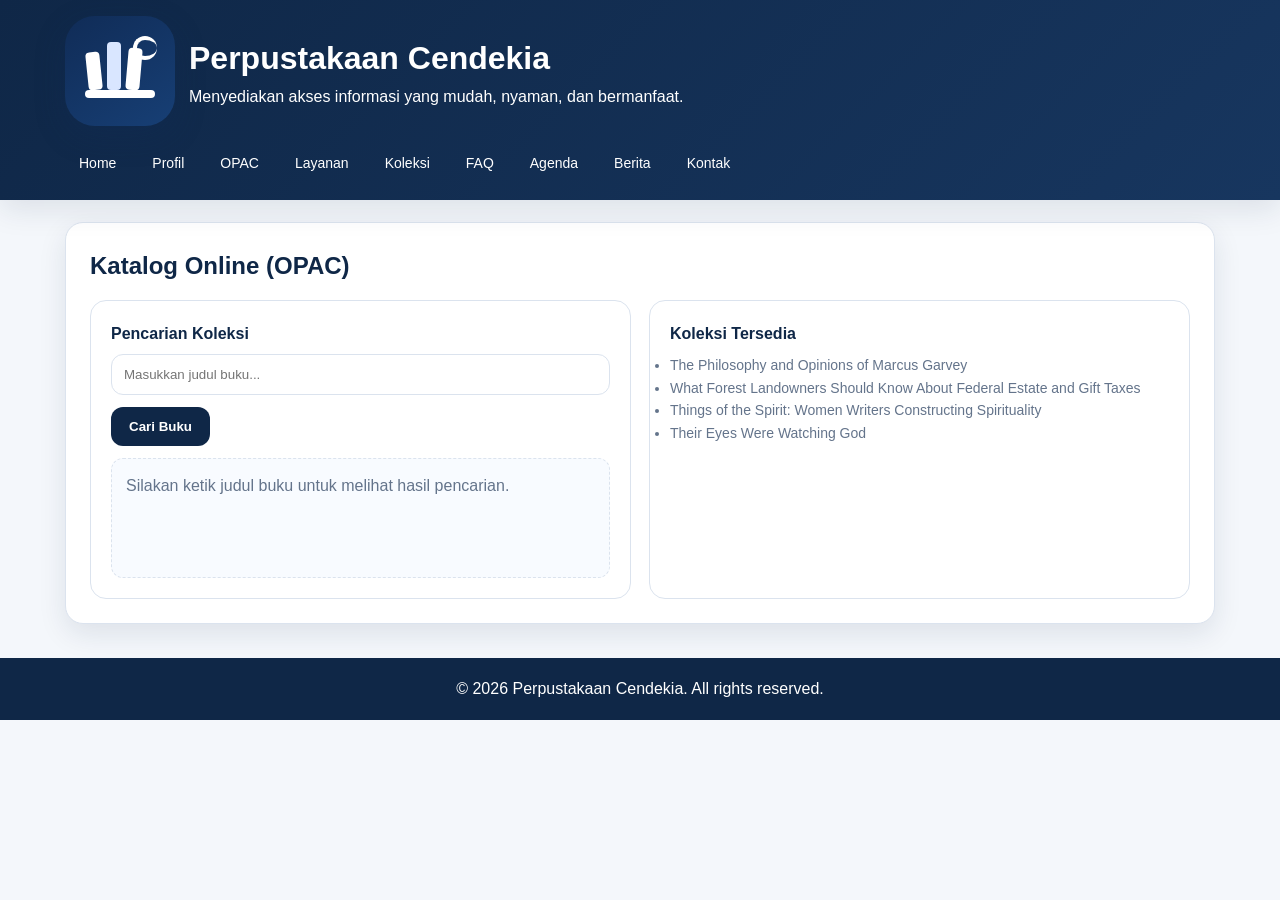
==== opac.html @ a5cba4bf "Add files via upload" ====
<!DOCTYPE html>
<html lang="id">
<head>
  <meta charset="UTF-8">
  <meta name="viewport" content="width=device-width, initial-scale=1.0">
  <title>Perpustakaan Cendekia - OPAC</title>

  <style>

    :root{
      --navy:#0f2747;
      --navy2:#17365f;
      --bg:#f4f7fb;
      --white:#fff;
      --text:#1f2937;
      --muted:#64748b;
      --line:#dbe3ee;
      --shadow:0 10px 28px rgba(15,39,71,.10);
      --radius:18px;
    }

    *{
      margin:0;
      padding:0;
      box-sizing:border-box;
    }

    body{
      font-family:Arial,sans-serif;
      background:var(--bg);
      color:var(--text);
      line-height:1.6;
    }

    .container{
      width:min(1150px,92%);
      margin:auto;
    }

    header{
      background:linear-gradient(135deg,var(--navy),var(--navy2));
      color:#fff;
      padding:16px 0;
      position:sticky;
      top:0;
      z-index:1000;
      box-shadow:var(--shadow);
    }

    .topbar{
      display:flex;
      justify-content:space-between;
      align-items:center;
      gap:16px;
      flex-wrap:wrap;
    }

    .brand{
      display:flex;
      align-items:center;
      gap:14px;
    }

    nav ul{
      list-style:none;
      display:flex;
      gap:8px;
      flex-wrap:wrap;
    }

    nav a{
      color:#fff;
      font-size:14px;
      padding:10px 14px;
      border-radius:999px;
      text-decoration:none;
      display:inline-block;
      transition:.25s;
    }

    nav a:hover{
      background:rgba(255,255,255,.14);
    }

    .card{
      background:#fff;
      border:1px solid var(--line);
      border-radius:var(--radius);
      padding:24px;
      box-shadow:var(--shadow);
      margin:22px 0;
    }

    h3{
      color:var(--navy);
      font-size:24px;
      margin-bottom:14px;
    }

    .two-col{
      display:grid;
      grid-template-columns:1fr 1fr;
      gap:18px;
    }

    .box{
      background:#fff;
      border:1px solid var(--line);
      border-radius:16px;
      padding:20px;
    }

    .box h4{
      color:var(--navy);
      margin-bottom:8px;
    }

    .box p,
    .box li{
      color:var(--muted);
      font-size:14px;
    }

    input{
      width:100%;
      padding:12px;
      border:1px solid var(--line);
      border-radius:12px;
      margin-bottom:12px;
    }

    .btn{
      display:inline-block;
      background:var(--navy);
      color:#fff;
      padding:12px 18px;
      border-radius:12px;
      font-weight:700;
      border:none;
      cursor:pointer;
    }

    .btn:hover{
      background:var(--navy2);
    }

    .result{
      margin-top:12px;
      padding:14px;
      border-radius:12px;
      background:#f8fbff;
      border:1px dashed var(--line);
      color:var(--muted);
      min-height:120px;
    }

    .footer{
      background:var(--navy);
      color:#fff;
      text-align:center;
      padding:18px 0;
      margin-top:34px;
    }

    @media(max-width:768px){
      .two-col{
        grid-template-columns:1fr;
      }
    }

  </style>

</head>

<body>

<header>

  <div class="container topbar">

    <div class="brand">

      <!-- LOGO -->

      <div style="
      width:110px;
      height:110px;
      border-radius:30px;
      background:linear-gradient(145deg,#102c57,#173f75);
      position:relative;
      overflow:hidden;
      flex-shrink:0;
      box-shadow:0 10px 30px rgba(16,44,87,.25);
      ">

        <!-- RAK -->

        <div style="
        position:absolute;
        bottom:28px;
        left:20px;
        width:70px;
        height:8px;
        background:#ffffff;
        border-radius:20px;
        "></div>

        <!-- BUKU 1 -->

        <div style="
        position:absolute;
        bottom:36px;
        left:22px;
        width:14px;
        height:38px;
        background:#ffffff;
        border-radius:4px;
        transform:rotate(-6deg);
        "></div>

        <!-- BUKU 2 -->

        <div style="
        position:absolute;
        bottom:36px;
        left:42px;
        width:14px;
        height:48px;
        background:#d9e6ff;
        border-radius:4px;
        "></div>

        <!-- BUKU 3 -->

        <div style="
        position:absolute;
        bottom:36px;
        left:62px;
        width:14px;
        height:42px;
        background:#ffffff;
        border-radius:4px;
        transform:rotate(5deg);
        "></div>

        <!-- HURUF C -->

        <div style="
        position:absolute;
        top:20px;
        right:18px;
        width:24px;
        height:24px;
        border:4px solid #ffffff;
        border-right:none;
        border-radius:50%;
        "></div>

      </div>

      <div>
        <h1>Perpustakaan Cendekia</h1>
        <p>Menyediakan akses informasi yang mudah, nyaman, dan bermanfaat.</p>
      </div>

    </div>

    <nav>

      <ul>
        <li><a href="index.html">Home</a></li>
        <li><a href="profil.html">Profil</a></li>
        <li><a href="opac.html">OPAC</a></li>
        <li><a href="layanan.html">Layanan</a></li>
        <li><a href="koleksi.html">Koleksi</a></li>
        <li><a href="faq.html">FAQ</a></li>
        <li><a href="agenda.html">Agenda</a></li>
        <li><a href="berita.html">Berita</a></li>
        <li><a href="kontak.html">Kontak</a></li>
      </ul>

    </nav>

  </div>

</header>

<div class="container">

  <div class="card">

    <h3>Katalog Online (OPAC)</h3>

    <div class="two-col">

      <!-- PENCARIAN -->

      <div class="box">

        <h4>Pencarian Koleksi</h4>

        <input
          id="searchInput"
          type="text"
          placeholder="Masukkan judul buku..."
        >

        <button class="btn" onclick="searchBook()">
          Cari Buku
        </button>

        <div id="result" class="result">
          Silakan ketik judul buku untuk melihat hasil pencarian.
        </div>

      </div>

      <!-- DAFTAR BUKU -->

      <div class="box">

        <h4>Koleksi Tersedia</h4>

        <ul id="bookList">

          <li>The Philosophy and Opinions of Marcus Garvey</li>
          <li>What Forest Landowners Should Know About Federal Estate and Gift Taxes</li>
          <li>Things of the Spirit: Women Writers Constructing Spirituality</li>
          <li>Their Eyes Were Watching God</li>

        </ul>

      </div>

    </div>

  </div>

</div>

<div class="footer">
  <p>&copy; 2026 Perpustakaan Cendekia. All rights reserved.</p>
</div>

<script>

const books = [

  {
    title:"Pride and Prejudice",
    author:"Jane Austen",
    category:"Novel Fiksi",
    status:"Tersedia"
  },

  {
    title:"Shelock Holmes",
    author:"Sir Arthur",
    category:"Novel Fiksi",
    status:"Tersedia"
  },

  {
    title:"Romeo and Juliet",
    author:"William Shakespeare",
    category:"Novel Fiksi",
    status:"Tersedia"
  },

 

];

function searchBook(){

  const keyword = document
    .getElementById("searchInput")
    .value
    .trim()
    .toLowerCase();

  const result = document.getElementById("result");

  if(keyword === ""){

    result.innerHTML =
    "Silakan ketik judul buku untuk melihat hasil pencarian.";

    return;

  }

  const foundBooks = books.filter(book =>
    book.title.toLowerCase().includes(keyword)
  );

  if(foundBooks.length > 0){

    let html = "";

    foundBooks.forEach(book => {

      html += `

      <div style="
      background:#ffffff;
      border:1px solid #dbe3ee;
      border-radius:14px;
      padding:14px;
      margin-bottom:12px;
      ">

        <h4 style="
        color:#0f2747;
        margin-bottom:8px;
        ">
          ${book.title}
        </h4>

        <p>
          <strong>Penulis:</strong>
          ${book.author}
        </p>

        <p>
          <strong>Kategori:</strong>
          ${book.category}
        </p>

        <p>
          <strong>Status:</strong>
          ${book.status}
        </p>

      </div>

      `;

    });

    result.innerHTML = html;

  }

  else{

    result.innerHTML =
    "Buku tidak ditemukan dalam koleksi perpustakaan.";

  }

}

</script>

</body>
</html>
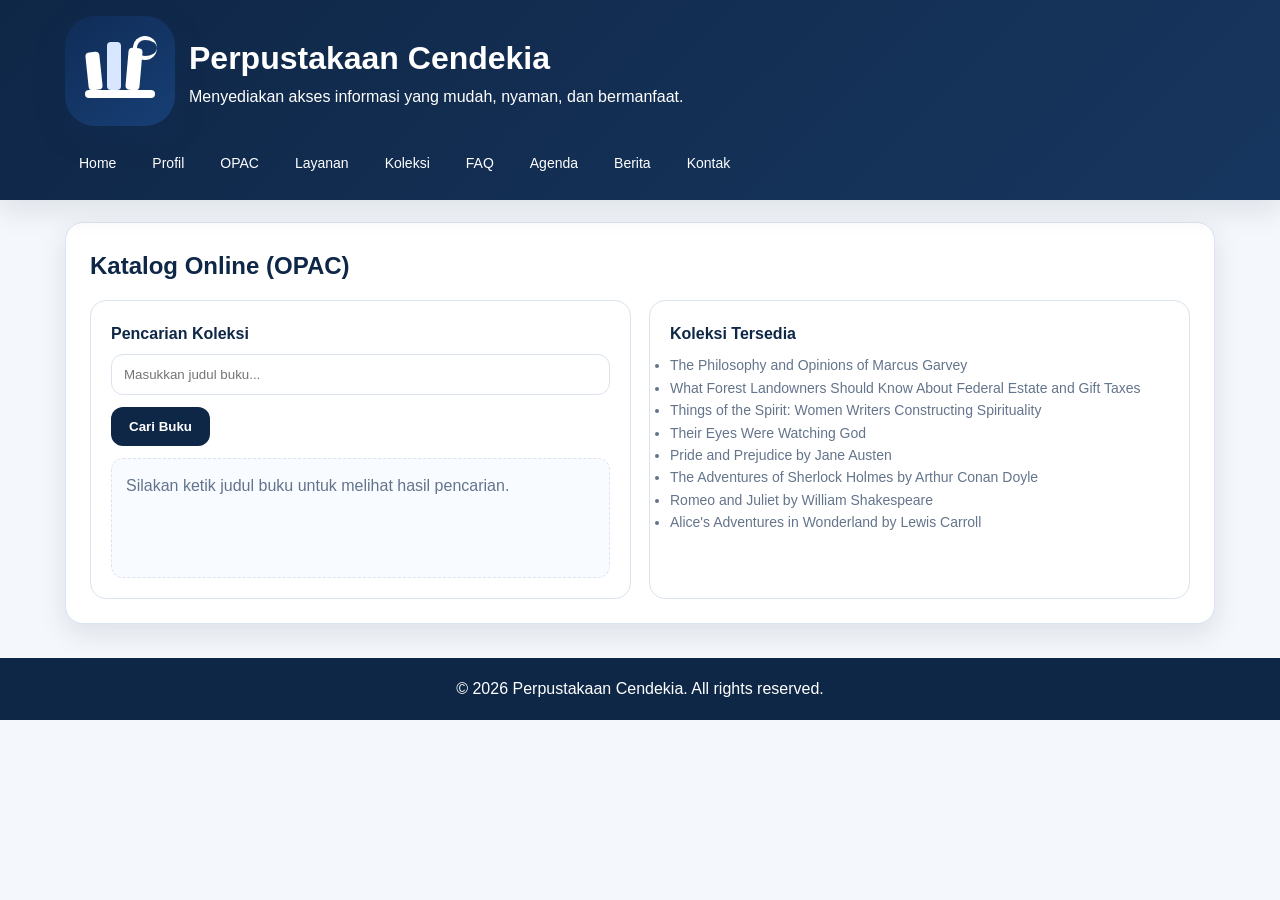
==== commit 1637de9f: "Add files via upload" ====
--- a/opac.html
+++ b/opac.html
@@ -327,6 +327,10 @@
           <li>What Forest Landowners Should Know About Federal Estate and Gift Taxes</li>
           <li>Things of the Spirit: Women Writers Constructing Spirituality</li>
           <li>Their Eyes Were Watching God</li>
+		  <li>Pride and Prejudice by Jane Austen</li>
+		  <li>The Adventures of Sherlock Holmes by Arthur Conan Doyle</li>
+		  <li>Romeo and Juliet by William Shakespeare</li>
+		  <li>Alice's Adventures in Wonderland by Lewis Carroll</li>
 
         </ul>
 
